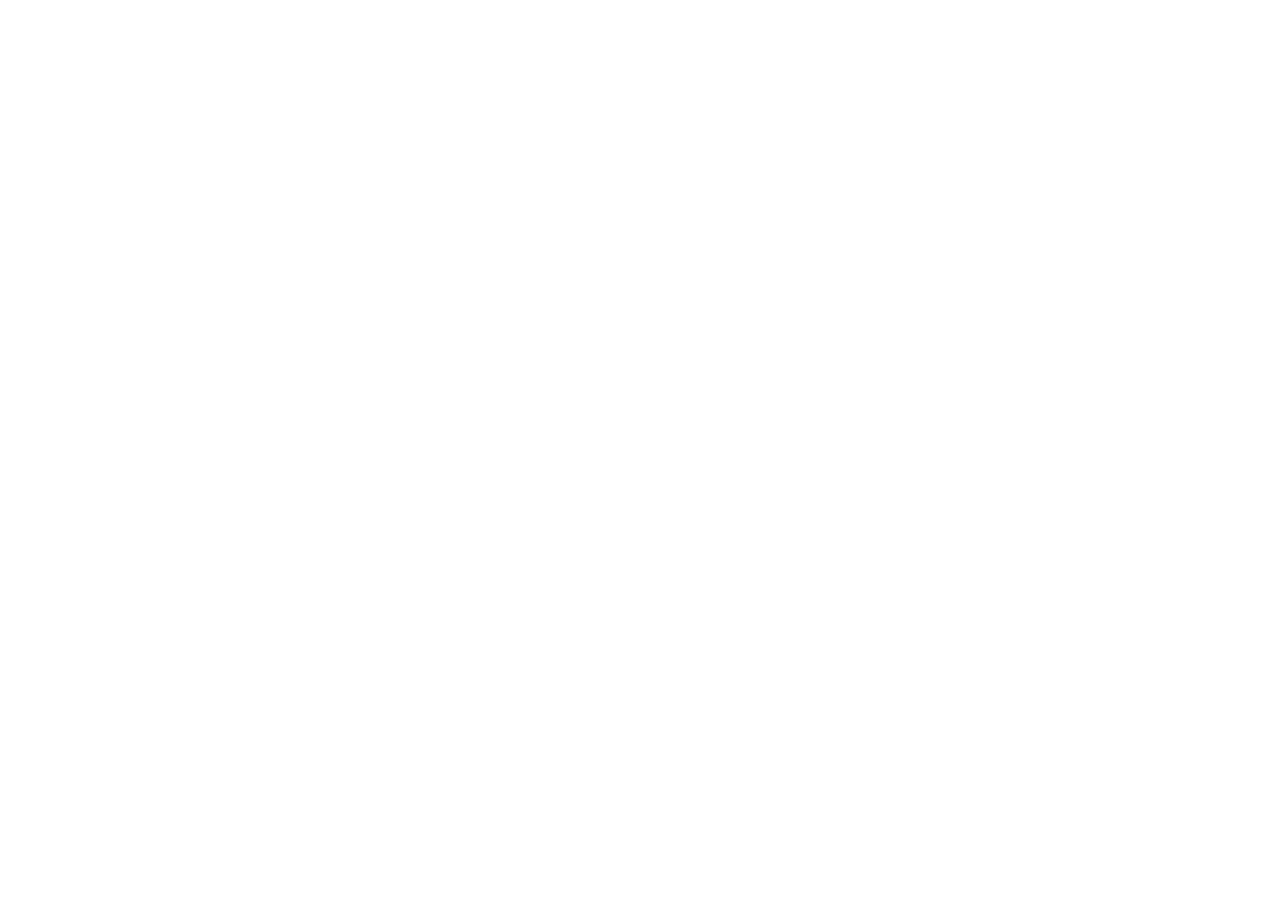
==== client/index.html @ 362178ae "A few things" ====
<!DOCTYPE html>
<html>
<head>
	<title> RAM IT!</title>
	<script type="text/javascript" src="main.js"></script>
	<script type="text/javascript" src="ITGame.js"></script>
	<script type="text/javascript" src="Player.js"></script>
	<link rel="stylesheet" type="text/css" href="style.css" />
</head>
<body>
	<canvas width="1000" height="500" id="cnv"></canvas>
	<canvas id="renderer"></canvas>
</body>
</html>
---- client/style.css ----
#cnv {
	cursor: crosshair;
}

#renderer {
	display: none;
}
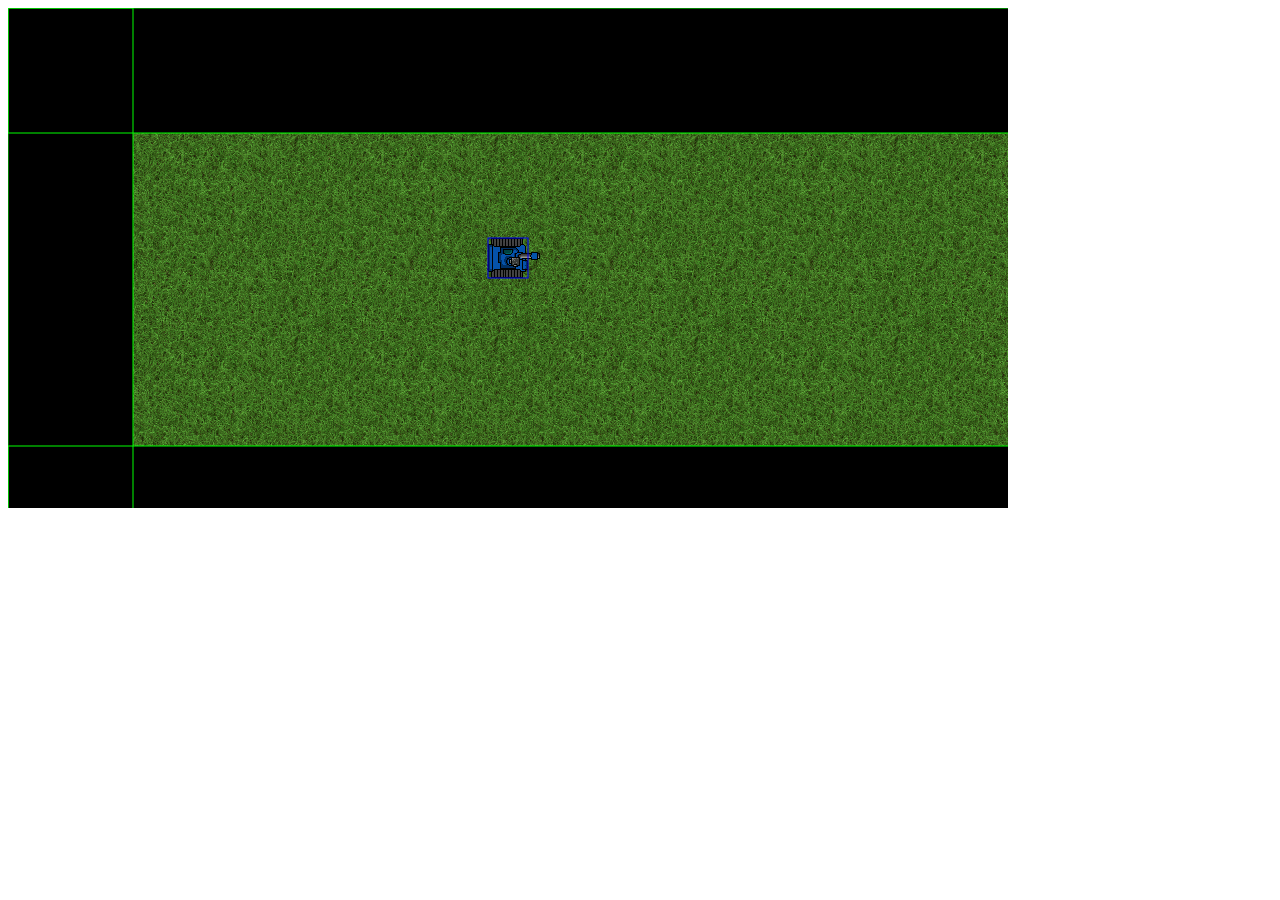
==== commit 4abef201: "OK" ====
--- a/client/index.html
+++ b/client/index.html
@@ -5,6 +5,7 @@
 	<script type="text/javascript" src="main.js"></script>
 	<script type="text/javascript" src="ITGame.js"></script>
 	<script type="text/javascript" src="Player.js"></script>
+	<script type="text/javascript" src="Rectangle.js"></script>
 	<link rel="stylesheet" type="text/css" href="style.css" />
 </head>
 <body>
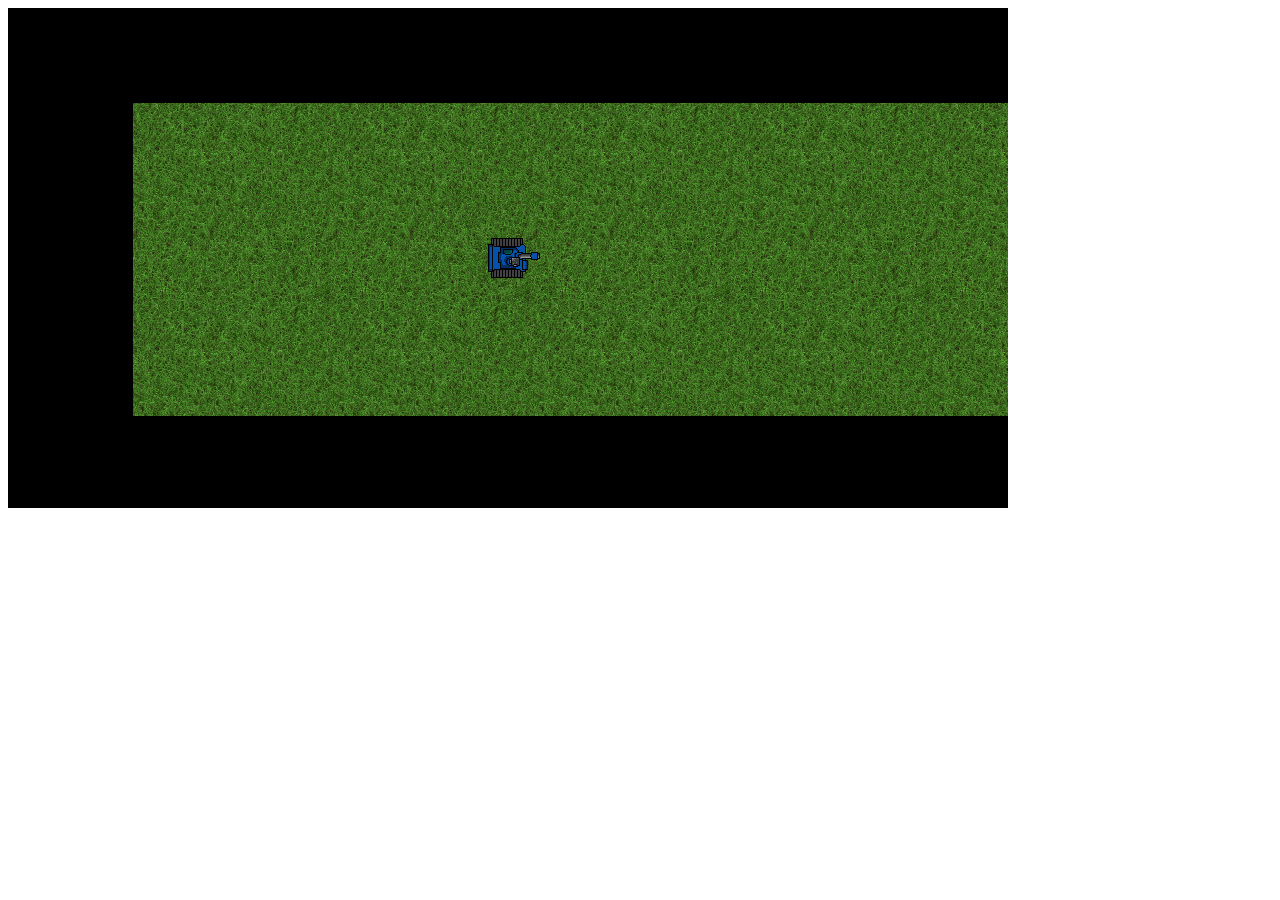
==== commit 5e475ca6: "adding bug reporting tool" ====
--- a/client/index.html
+++ b/client/index.html
@@ -11,5 +11,6 @@
 <body>
 	<canvas width="1000" height="500" id="cnv"></canvas>
 	<canvas id="renderer"></canvas>
+    <iframe src="https://docs.google.com/spreadsheet/embeddedform?formkey=dGhpVEdYOEo5bTQyMVAzY2NrRHJuSUE6MQ" width="1000" height="375" frameborder="0" marginheight="0" marginwidth="0">Loading...</iframe>
 </body>
-</html>+</html>
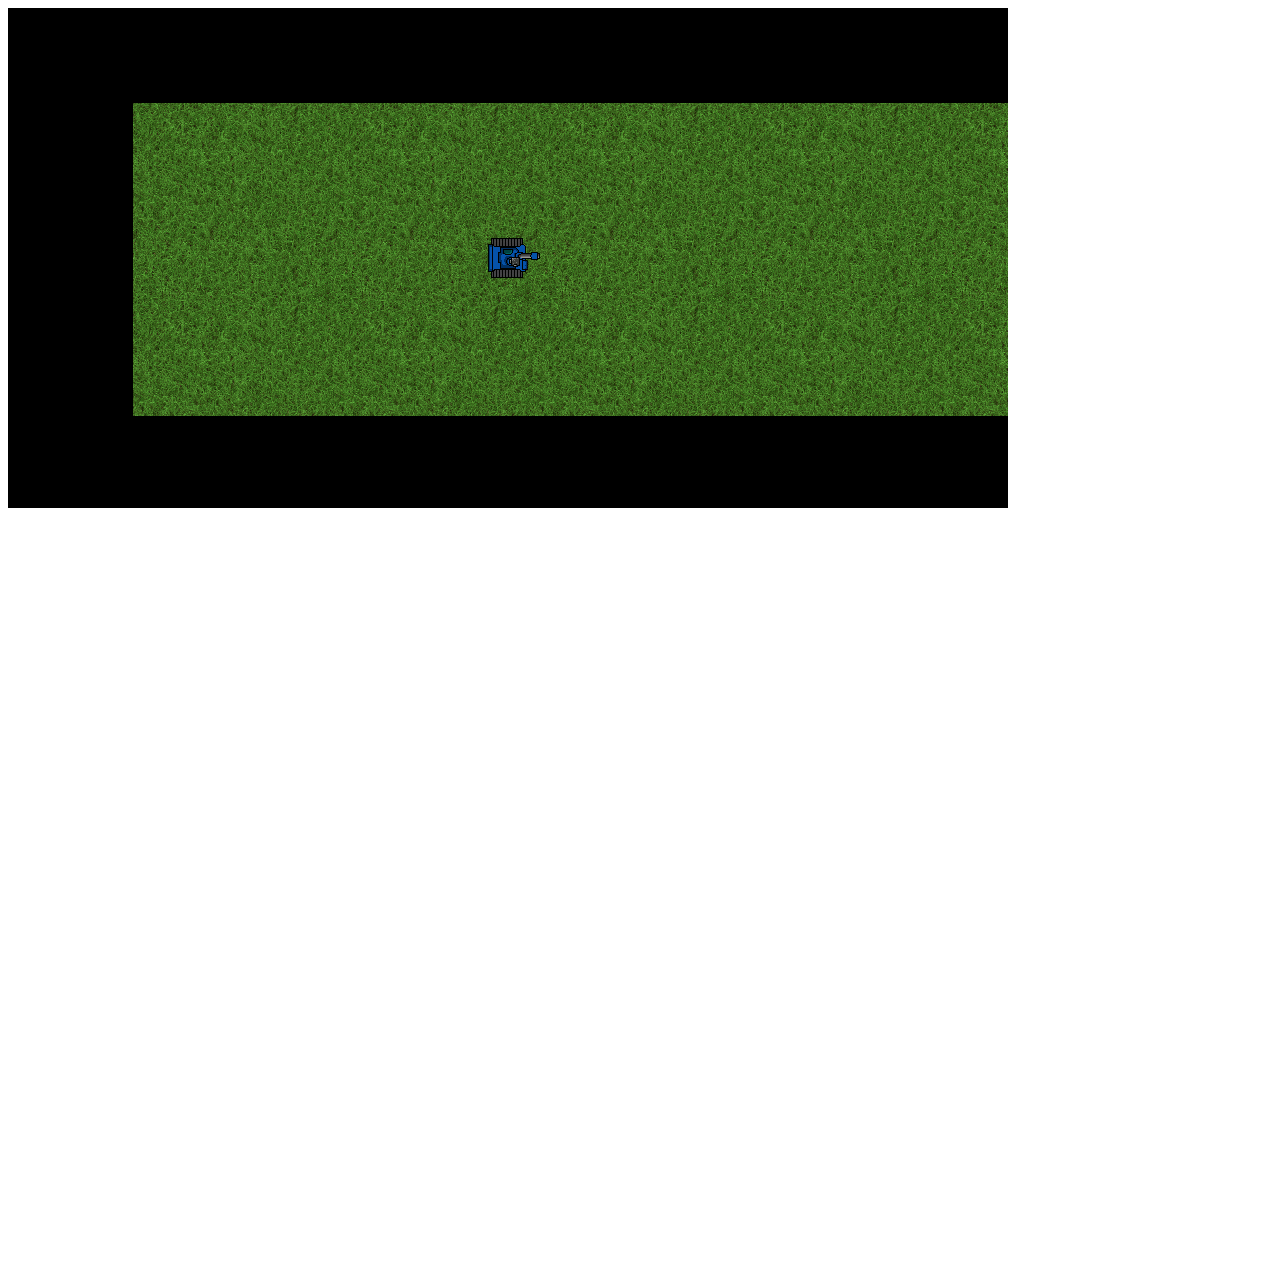
==== commit b6d022f6: "resized bug reporting tool" ====
--- a/client/index.html
+++ b/client/index.html
@@ -11,6 +11,6 @@
 <body>
 	<canvas width="1000" height="500" id="cnv"></canvas>
 	<canvas id="renderer"></canvas>
-    <iframe src="https://docs.google.com/spreadsheet/embeddedform?formkey=dGhpVEdYOEo5bTQyMVAzY2NrRHJuSUE6MQ" width="1000" height="375" frameborder="0" marginheight="0" marginwidth="0">Loading...</iframe>
+    <iframe src="https://docs.google.com/spreadsheet/embeddedform?formkey=dGhpVEdYOEo5bTQyMVAzY2NrRHJuSUE6MQ" width="1000" height="750" frameborder="0" marginheight="0" marginwidth="0">Loading...</iframe>
 </body>
 </html>
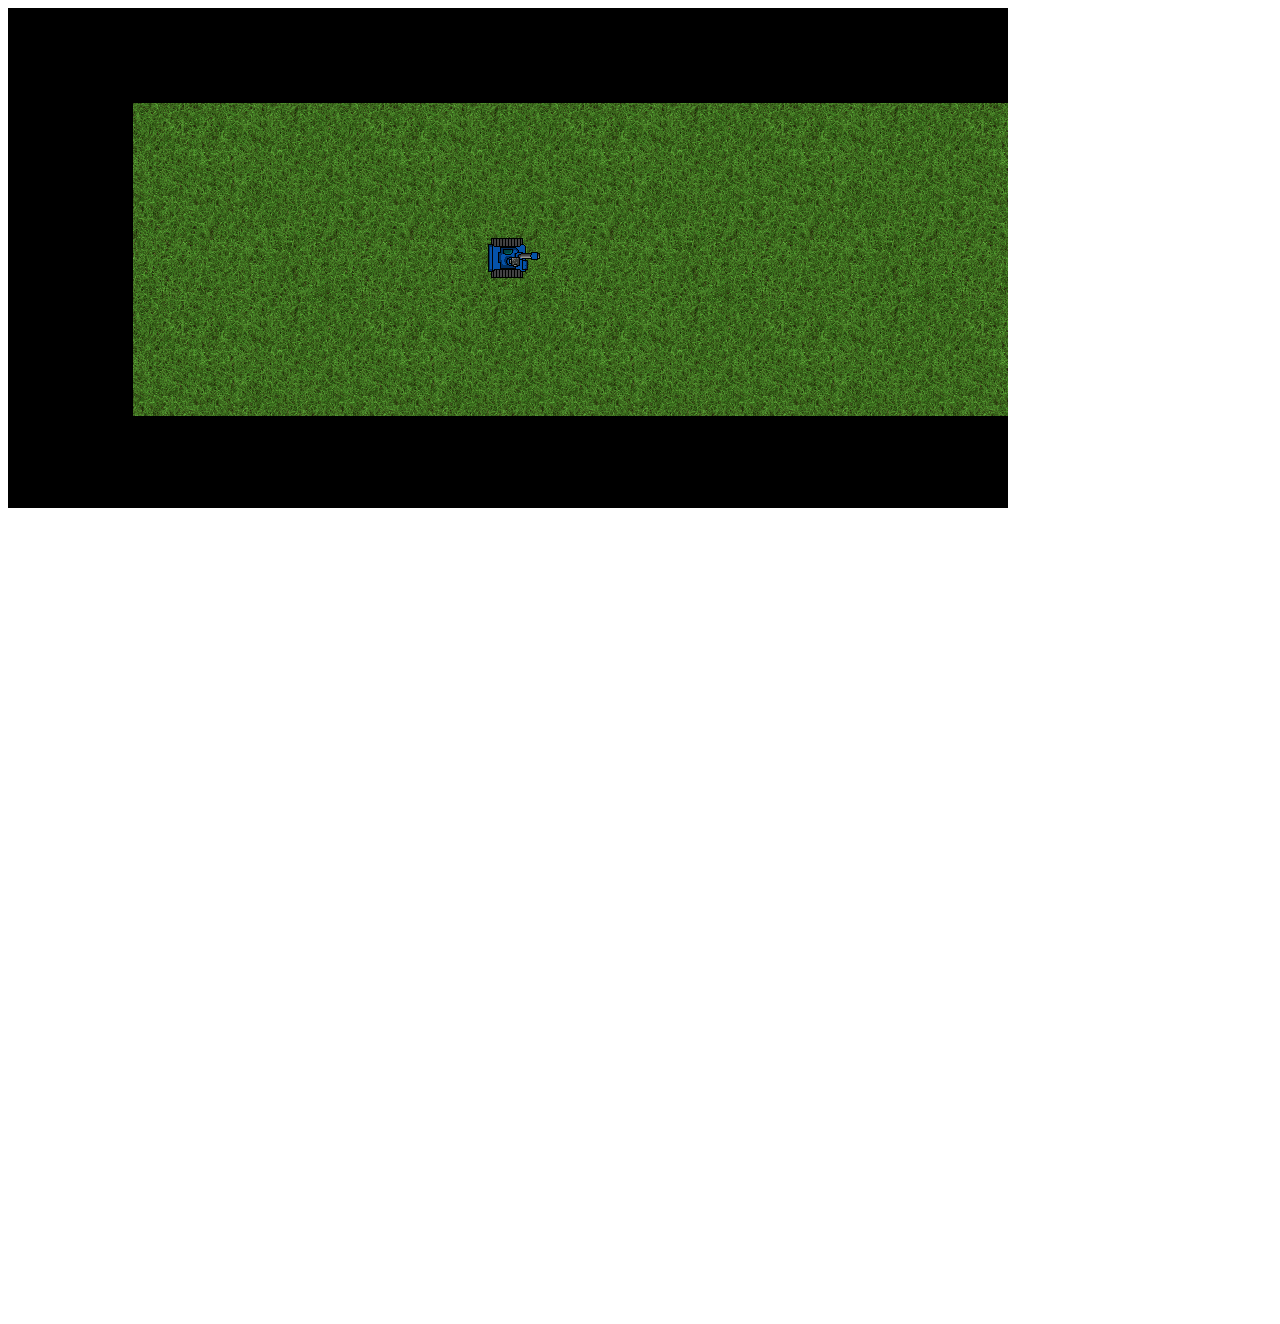
==== commit 34e0f6ca: "resized bug reporting tool" ====
--- a/client/index.html
+++ b/client/index.html
@@ -11,6 +11,6 @@
 <body>
 	<canvas width="1000" height="500" id="cnv"></canvas>
 	<canvas id="renderer"></canvas>
-    <iframe src="https://docs.google.com/spreadsheet/embeddedform?formkey=dGhpVEdYOEo5bTQyMVAzY2NrRHJuSUE6MQ" width="1000" height="750" frameborder="0" marginheight="0" marginwidth="0">Loading...</iframe>
+    <iframe src="https://docs.google.com/spreadsheet/embeddedform?formkey=dGhpVEdYOEo5bTQyMVAzY2NrRHJuSUE6MQ" width="1000" height="800" frameborder="0" marginheight="0" marginwidth="0">Loading...</iframe>
 </body>
 </html>
